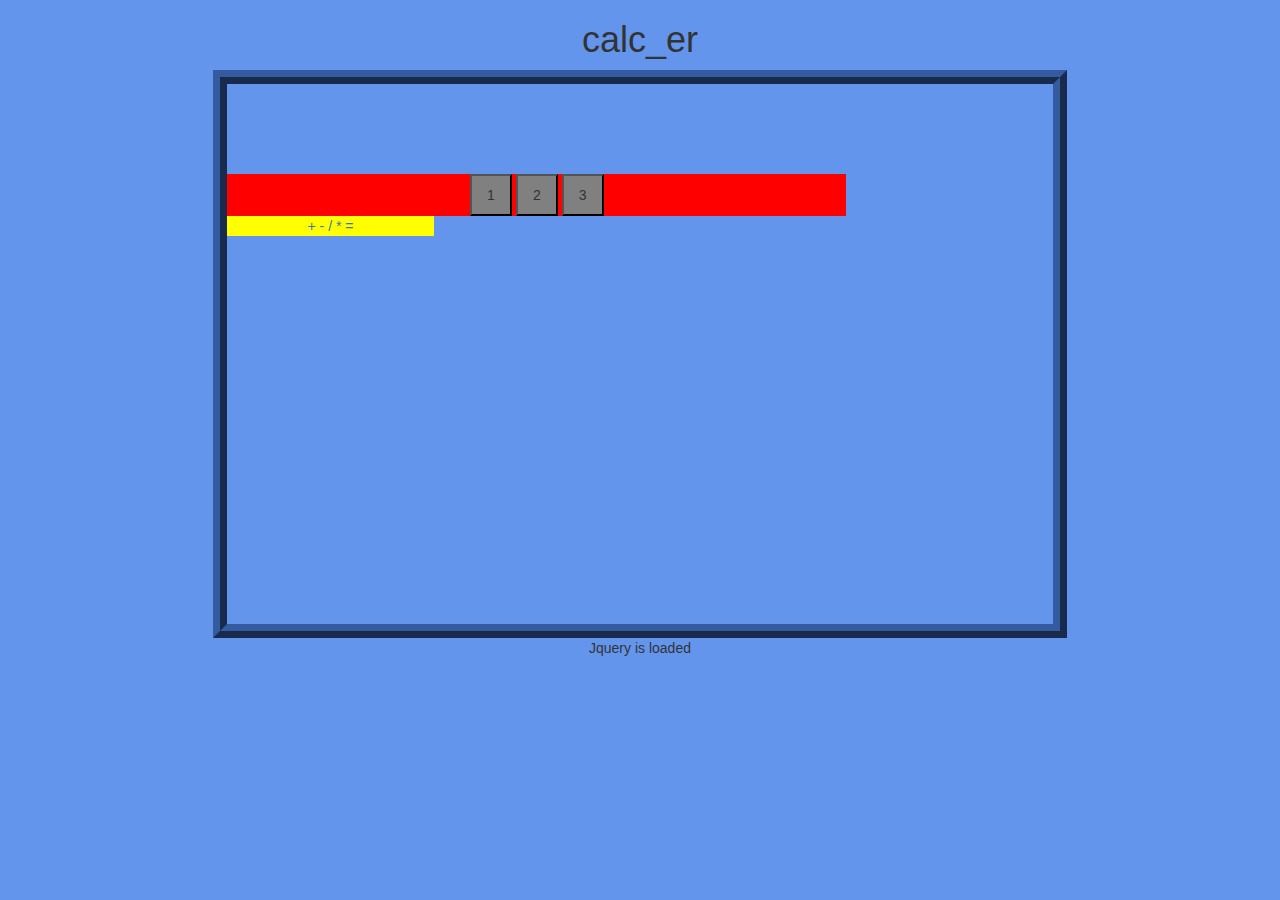
==== calc_er/index.html @ 30f76245 "first commit" ====
<!DOCTYPE html>
<html lang="en">

<head>
  <meta charset="utf-8">
  <meta http-equiv="X-UA-Compatible" content="IE=edge">
  <meta name="viewport" content="width=device-width, initial-scale=1">
  <!-- The above 3 meta tags *must* come first in the head; any other head content must come *after* these tags -->
  <title>calc_er</title>

  <!-- Bootstrap -->
  <link href="https://maxcdn.bootstrapcdn.com/bootstrap/3.3.7/css/bootstrap.min.css" rel="stylesheet">
  <!-- Custom CSS-->
  <link href="styles.css" rel="stylesheet">

  <!-- HTML5 shim and Respond.js for IE8 support of HTML5 elements and media queries -->
  <!-- WARNING: Respond.js doesn't work if you view the page via file:// -->
  <!--[if lt IE 9]>
      <script src="https://oss.maxcdn.com/html5shiv/3.7.3/html5shiv.min.js"></script>
      <script src="https://oss.maxcdn.com/respond/1.4.2/respond.min.js"></script>
    <![endif]-->
</head>

<body>
  <div class="container-fluid">
    <div class="row">
      <div class="col-md-12" id="wrapper">
        <h1>calc_er</h1>
        <div class="row">
          <div id="calc_container" class="col-md-8 col-md-offset-2">

            <div class="row">
              <div id="calc_results">
              </div>
              <div id="button_container">
                <div id="total_container">
                </div>
                <div id="numbers_container">
                  <button id="button_one" class="number_button">1</button>
                  <button id="button_two" class="number_button">2</button>
                  <button id="button_three" class="number_button">3</button>
                </div>
                <div id="functions_container">
                  <a>+</a>
                  <a>-</a>
                  <a>/</a>
                  <a>*</a>
                  <a>=</a>

                </div>
              </div>
            </div>
          </div>
        </div>
      </div>
    </div>
  </div>


  <!-- jQuery (necessary for Bootstrap's JavaScript plugins) -->
  <script src="https://ajax.googleapis.com/ajax/libs/jquery/1.12.4/jquery.min.js"></script>
  <!--custom script-->
  <script src="script.js"></script>

</body>

</html>
---- calc_er/styles.css ----
#wrapper {
  text-align: center;
  height: 100vh;
}

#calc_container {
  border-style: ridge;
  border-color: #345BA0;
  border-width: 1em;
}
#calc_results {
  width: 100%;
  height: 10vh;
}
#button_container {
  height: 50vh;
}

#numbers_container {
  background-color: red;
  width: 75%;
}
.number_button {
  width: 3em;
  height: 3em;
  background-color: grey;
}

#functions_container {
  background-color: yellow;
  width: 25%;
}
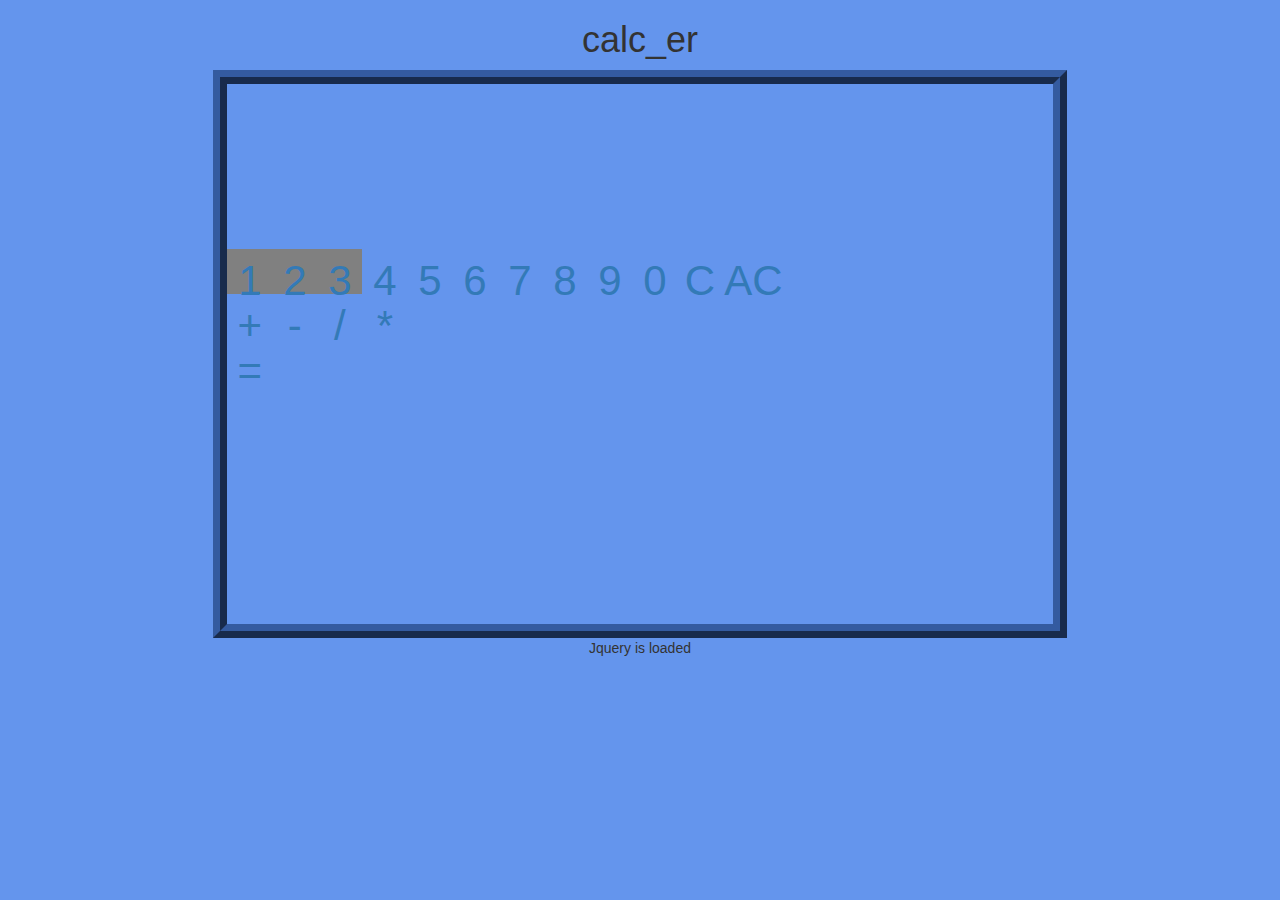
==== commit e205b912: "further development of numbers and functions" ====
--- a/calc_er/index.html
+++ b/calc_er/index.html
@@ -36,9 +36,18 @@
                 <div id="total_container">
                 </div>
                 <div id="numbers_container">
-                  <button id="button_one" class="number_button">1</button>
-                  <button id="button_two" class="number_button">2</button>
-                  <button id="button_three" class="number_button">3</button>
+                  <a id="button_one" class="number_button">1</a>
+                  <a id="button_two" class="number_button">2</a>
+                  <a id="button_three" class="number_button">3</a>
+                  <a>4</a>
+                  <a>5</a>
+                  <a>6</a>
+                  <a>7</a>
+                  <a>8</a>
+                  <a>9</a>
+                  <a>0</a>
+                  <a id="clear">C</a>
+                  <a id="allclear">AC</a>
                 </div>
                 <div id="functions_container">
                   <a>+</a>
--- a/calc_er/styles.css
+++ b/calc_er/styles.css
@@ -1,3 +1,7 @@
+a {
+  cursor: pointer;
+}
+
 #wrapper {
   text-align: center;
   height: 100vh;
@@ -30,3 +34,26 @@
   background-color: yellow;
   width: 25%;
 }
+#functions_container a,
+#numbers_container a {
+    display: block;
+    width: 45px;
+    height: 45px;
+    float: left;
+    padding: 2px;
+    text-align: center;
+    text-decoration: none;
+    font-size: 3em;
+    }
+#total_container {
+  font-size: 2em;
+  height: 70px;
+  width: 260px;
+  margin-bottom: 5px;
+  padding: 0 5px;
+  text-align: right;
+}
+#numbers_container > *,
+#functions_container > * {
+  margin: 0px;
+}
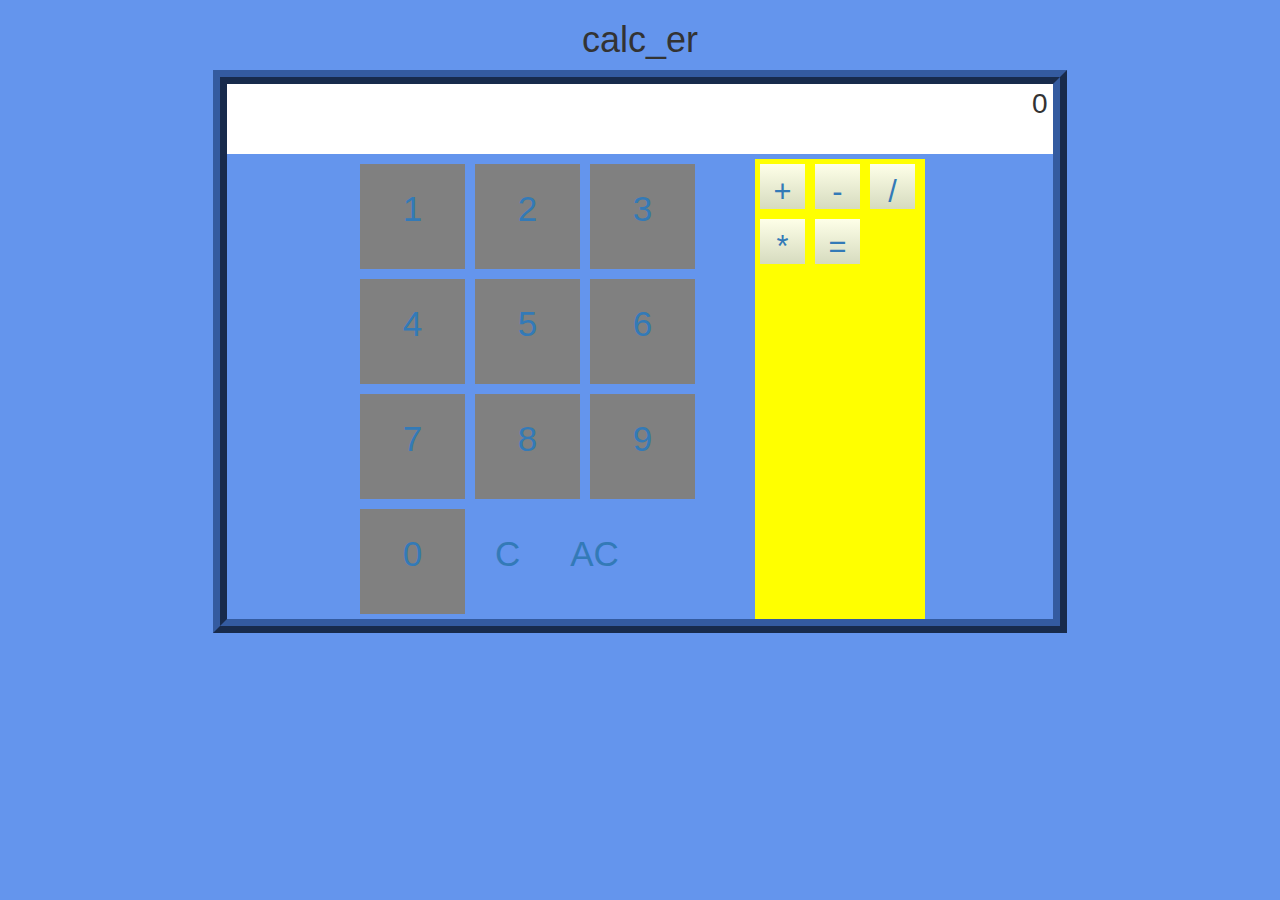
==== commit 4814262c: "completed basic functionality, improved css" ====
--- a/calc_er/index.html
+++ b/calc_er/index.html
@@ -30,22 +30,21 @@
           <div id="calc_container" class="col-md-8 col-md-offset-2">
 
             <div class="row">
-              <div id="calc_results">
+              <div id="total_container">
               </div>
               <div id="button_container">
-                <div id="total_container">
-                </div>
+
                 <div id="numbers_container">
                   <a id="button_one" class="number_button">1</a>
                   <a id="button_two" class="number_button">2</a>
                   <a id="button_three" class="number_button">3</a>
-                  <a>4</a>
-                  <a>5</a>
-                  <a>6</a>
-                  <a>7</a>
-                  <a>8</a>
-                  <a>9</a>
-                  <a>0</a>
+                  <a class="number_button">4</a>
+                  <a class="number_button">5</a>
+                  <a class="number_button">6</a>
+                  <a class="number_button">7</a>
+                  <a class="number_button">8</a>
+                  <a class="number_button">9</a>
+                  <a class="number_button">0</a>
                   <a id="clear">C</a>
                   <a id="allclear">AC</a>
                 </div>
@@ -54,7 +53,7 @@
                   <a>-</a>
                   <a>/</a>
                   <a>*</a>
-                  <a>=</a>
+                  <a id="equals">=</a>
 
                 </div>
               </div>
--- a/calc_er/styles.css
+++ b/calc_er/styles.css
@@ -1,12 +1,10 @@
 a {
   cursor: pointer;
 }
-
 #wrapper {
   text-align: center;
   height: 100vh;
 }
-
 #calc_container {
   border-style: ridge;
   border-color: #345BA0;
@@ -17,43 +15,58 @@
   height: 10vh;
 }
 #button_container {
-  height: 50vh;
+  display: flex;
+  /*height: 50vh;*/
+  justify-content: center;
 }
-
 #numbers_container {
-  background-color: red;
-  width: 75%;
+  max-width: 400px;
 }
 .number_button {
   width: 3em;
   height: 3em;
   background-color: grey;
 }
-
 #functions_container {
   background-color: yellow;
-  width: 25%;
+  max-width: 170px;
 }
-#functions_container a,
+#functions_container a {
+  width: 45px;
+  height: 45px;
+}
+#functions_container a, #numbers_container a {
+  display: block;
+  float: left;
+  padding: 6px;
+  text-align: center;
+  text-decoration: none;
+  font-size: 2.2em;
+  margin: 5px 5px;
+}
 #numbers_container a {
-    display: block;
-    width: 45px;
-    height: 45px;
-    float: left;
-    padding: 2px;
-    text-align: center;
-    text-decoration: none;
-    font-size: 3em;
-    }
+  padding: 20px;
+  font-size: 2.5em;
+}
+#functions_container a {
+  background: rgb(254, 255, 232);
+  /* Old browsers */
+  background: -moz-linear-gradient(top, rgba(254, 255, 232, 1) 0%, rgba(214, 219, 191, 1) 100%);
+  /* FF3.6-15 */
+  background: -webkit-linear-gradient(top, rgba(254, 255, 232, 1) 0%, rgba(214, 219, 191, 1) 100%);
+  /* Chrome10-25,Safari5.1-6 */
+  background: linear-gradient(to bottom, rgba(254, 255, 232, 1) 0%, rgba(214, 219, 191, 1) 100%);
+  /*modern browsers*/
+}
 #total_container {
   font-size: 2em;
   height: 70px;
-  width: 260px;
+  width: 100%;
   margin-bottom: 5px;
   padding: 0 5px;
   text-align: right;
+  background-color: white;
 }
-#numbers_container > *,
-#functions_container > * {
+#numbers_container>*, #functions_container>* {
   margin: 0px;
 }
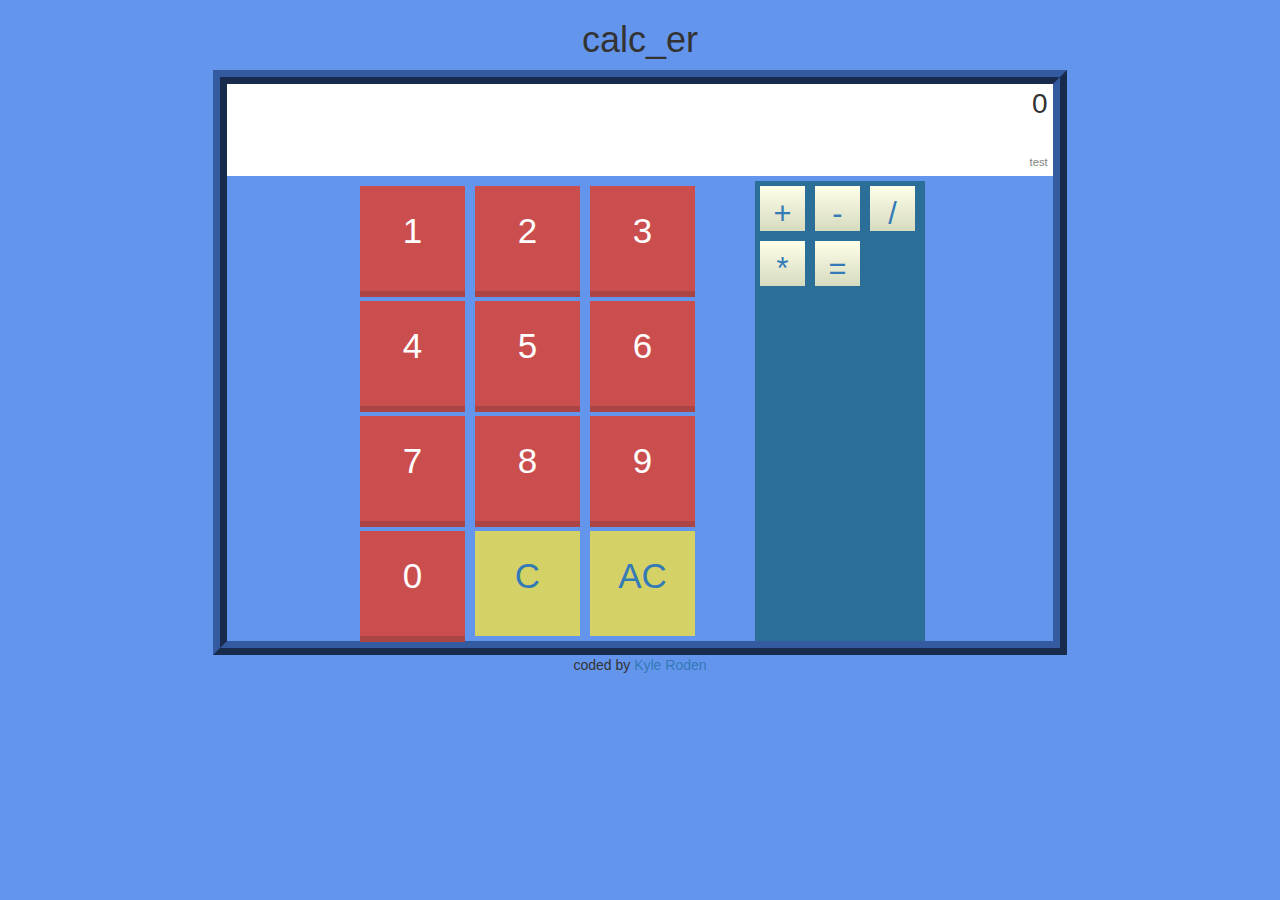
==== commit ec4e7152: "added a 'current operations' div which displays the operations being performed (needs to concatenate" ====
--- a/calc_er/index.html
+++ b/calc_er/index.html
@@ -1,75 +1,74 @@
-<!DOCTYPE html>
-<html lang="en">
-
-<head>
-  <meta charset="utf-8">
-  <meta http-equiv="X-UA-Compatible" content="IE=edge">
-  <meta name="viewport" content="width=device-width, initial-scale=1">
-  <!-- The above 3 meta tags *must* come first in the head; any other head content must come *after* these tags -->
-  <title>calc_er</title>
-
-  <!-- Bootstrap -->
-  <link href="https://maxcdn.bootstrapcdn.com/bootstrap/3.3.7/css/bootstrap.min.css" rel="stylesheet">
-  <!-- Custom CSS-->
-  <link href="styles.css" rel="stylesheet">
-
-  <!-- HTML5 shim and Respond.js for IE8 support of HTML5 elements and media queries -->
-  <!-- WARNING: Respond.js doesn't work if you view the page via file:// -->
-  <!--[if lt IE 9]>
-      <script src="https://oss.maxcdn.com/html5shiv/3.7.3/html5shiv.min.js"></script>
-      <script src="https://oss.maxcdn.com/respond/1.4.2/respond.min.js"></script>
-    <![endif]-->
-</head>
-
-<body>
-  <div class="container-fluid">
-    <div class="row">
-      <div class="col-md-12" id="wrapper">
-        <h1>calc_er</h1>
-        <div class="row">
-          <div id="calc_container" class="col-md-8 col-md-offset-2">
-
-            <div class="row">
-              <div id="total_container">
-              </div>
-              <div id="button_container">
-
-                <div id="numbers_container">
-                  <a id="button_one" class="number_button">1</a>
-                  <a id="button_two" class="number_button">2</a>
-                  <a id="button_three" class="number_button">3</a>
-                  <a class="number_button">4</a>
-                  <a class="number_button">5</a>
-                  <a class="number_button">6</a>
-                  <a class="number_button">7</a>
-                  <a class="number_button">8</a>
-                  <a class="number_button">9</a>
-                  <a class="number_button">0</a>
-                  <a id="clear">C</a>
-                  <a id="allclear">AC</a>
-                </div>
-                <div id="functions_container">
-                  <a>+</a>
-                  <a>-</a>
-                  <a>/</a>
-                  <a>*</a>
-                  <a id="equals">=</a>
-
-                </div>
-              </div>
-            </div>
-          </div>
-        </div>
-      </div>
-    </div>
-  </div>
-
-
-  <!-- jQuery (necessary for Bootstrap's JavaScript plugins) -->
-  <script src="https://ajax.googleapis.com/ajax/libs/jquery/1.12.4/jquery.min.js"></script>
-  <!--custom script-->
-  <script src="script.js"></script>
-
-</body>
-
-</html>
+<!DOCTYPE html>
+<html lang="en">
+
+<head>
+    <meta charset="utf-8">
+    <meta http-equiv="X-UA-Compatible" content="IE=edge">
+    <meta name="viewport" content="width=device-width, initial-scale=1">
+    <!-- The above 3 meta tags *must* come first in the head; any other head content must come *after* these tags -->
+    <title>calc_er</title>
+
+    <!-- Bootstrap -->
+    <link href="https://maxcdn.bootstrapcdn.com/bootstrap/3.3.7/css/bootstrap.min.css" rel="stylesheet">
+    <!-- Custom CSS-->
+    <link href="styles.css" rel="stylesheet">
+
+    <!-- HTML5 shim and Respond.js for IE8 support of HTML5 elements and media queries -->
+    <!-- WARNING: Respond.js doesn't work if you view the page via file:// -->
+    <!--[if lt IE 9]>
+      <script src="https://oss.maxcdn.com/html5shiv/3.7.3/html5shiv.min.js"></script>
+      <script src="https://oss.maxcdn.com/respond/1.4.2/respond.min.js"></script>
+    <![endif]-->
+</head>
+
+<body>
+    <div class="container-fluid">
+        <div class="row">
+            <div class="col-md-12" id="wrapper">
+                <h1>calc_er</h1>
+                <div class="row">
+                    <div id="calc_container" class="col-md-8 col-md-offset-2">
+                        <div class="row">
+                            <div id="total_container">
+                            </div>
+                            <div id="current_operation"></div>
+                            <div id="button_container">
+                                <div id="numbers_container">
+                                    <a id="button_one" class="number_button">1</a>
+                                    <a id="button_two" class="number_button">2</a>
+                                    <a id="button_three" class="number_button">3</a>
+                                    <a class="number_button">4</a>
+                                    <a class="number_button">5</a>
+                                    <a class="number_button">6</a>
+                                    <a class="number_button">7</a>
+                                    <a class="number_button">8</a>
+                                    <a class="number_button">9</a>
+                                    <a class="number_button">0</a>
+                                    <a class="clear_button" id="clear">C</a>
+                                    <a class="clear_button" id="allclear">AC</a>
+                                </div>
+                                <div id="functions_container">
+                                    <a>+</a>
+                                    <a>-</a>
+                                    <a>/</a>
+                                    <a>*</a>
+                                    <a id="equals">=</a>
+                                </div>
+                            </div>
+                        </div>
+                    </div>
+                </div>
+                <p>coded by <a href="http://github.com/kyleroden">Kyle Roden</a></p>
+            </div>
+        </div>
+    </div>
+
+
+    <!-- jQuery (necessary for Bootstrap's JavaScript plugins) -->
+    <script src="https://ajax.googleapis.com/ajax/libs/jquery/1.12.4/jquery.min.js"></script>
+    <!--custom script-->
+    <script src="script.js"></script>
+
+</body>
+
+</html>
--- a/calc_er/styles.css
+++ b/calc_er/styles.css
@@ -1,72 +1,93 @@
-a {
-  cursor: pointer;
-}
-#wrapper {
-  text-align: center;
-  height: 100vh;
-}
-#calc_container {
-  border-style: ridge;
-  border-color: #345BA0;
-  border-width: 1em;
-}
-#calc_results {
-  width: 100%;
-  height: 10vh;
-}
-#button_container {
-  display: flex;
-  /*height: 50vh;*/
-  justify-content: center;
-}
-#numbers_container {
-  max-width: 400px;
-}
-.number_button {
-  width: 3em;
-  height: 3em;
-  background-color: grey;
-}
-#functions_container {
-  background-color: yellow;
-  max-width: 170px;
-}
-#functions_container a {
-  width: 45px;
-  height: 45px;
-}
-#functions_container a, #numbers_container a {
-  display: block;
-  float: left;
-  padding: 6px;
-  text-align: center;
-  text-decoration: none;
-  font-size: 2.2em;
-  margin: 5px 5px;
-}
-#numbers_container a {
-  padding: 20px;
-  font-size: 2.5em;
-}
-#functions_container a {
-  background: rgb(254, 255, 232);
-  /* Old browsers */
-  background: -moz-linear-gradient(top, rgba(254, 255, 232, 1) 0%, rgba(214, 219, 191, 1) 100%);
-  /* FF3.6-15 */
-  background: -webkit-linear-gradient(top, rgba(254, 255, 232, 1) 0%, rgba(214, 219, 191, 1) 100%);
-  /* Chrome10-25,Safari5.1-6 */
-  background: linear-gradient(to bottom, rgba(254, 255, 232, 1) 0%, rgba(214, 219, 191, 1) 100%);
-  /*modern browsers*/
-}
-#total_container {
-  font-size: 2em;
-  height: 70px;
-  width: 100%;
-  margin-bottom: 5px;
-  padding: 0 5px;
-  text-align: right;
-  background-color: white;
-}
-#numbers_container>*, #functions_container>* {
-  margin: 0px;
-}
+a {
+  cursor: pointer;
+}
+#wrapper {
+  text-align: center;
+  height: 100vh;
+}
+#calc_container {
+  border-style: ridge;
+  border-color: #345BA0;
+  border-width: 1em;
+}
+#calc_results {
+  width: 100%;
+  height: 10vh;
+}
+#current_operation {
+  height: 2em;
+  width: 100%;
+  font-size: 0.8em;
+  background-color: white;
+  padding: 0 5px;
+  text-align: right;
+  margin-bottom: 5px;
+  color: grey;
+}
+/*buttons*/
+#button_container {
+  display: flex;
+  /*height: 50vh;*/
+  justify-content: center;
+}
+#numbers_container {
+  max-width: 400px;
+}
+.number_button {
+  width: 3em;
+  height: 3em;
+  box-shadow: 0 6px rgb(171,69,69);
+  color: white;
+  background: rgb(203,78,78);
+}
+.number_button:hover {
+	box-shadow: 0 4px #ab3c3c;
+	/*top: 2px;*/
+}
+.clear_button {
+  background: #D4D266;
+  width: 3em;
+  height: 3em;
+}
+#functions_container {
+  background-color: #2B6E98;
+  max-width: 170px;
+}
+#functions_container a {
+  width: 45px;
+  height: 45px;
+}
+#functions_container a, #numbers_container a {
+  display: block;
+  float: left;
+  padding: 6px;
+  text-align: center;
+  text-decoration: none;
+  font-size: 2.2em;
+  margin: 5px 5px;
+}
+#numbers_container a {
+  padding: 20px;
+  font-size: 2.5em;
+}
+#functions_container a {
+  background: rgb(254, 255, 232);
+  /* Old browsers */
+  background: -moz-linear-gradient(top, rgba(254, 255, 232, 1) 0%, rgba(214, 219, 191, 1) 100%);
+  /* FF3.6-15 */
+  background: -webkit-linear-gradient(top, rgba(254, 255, 232, 1) 0%, rgba(214, 219, 191, 1) 100%);
+  /* Chrome10-25,Safari5.1-6 */
+  background: linear-gradient(to bottom, rgba(254, 255, 232, 1) 0%, rgba(214, 219, 191, 1) 100%);
+  /*modern browsers*/
+}
+#total_container {
+  font-size: 2em;
+  height: 70px;
+  width: 100%;
+  padding: 0 5px;
+  text-align: right;
+  background-color: white;
+}
+#numbers_container>*, #functions_container>* {
+  margin: 0px;
+}
